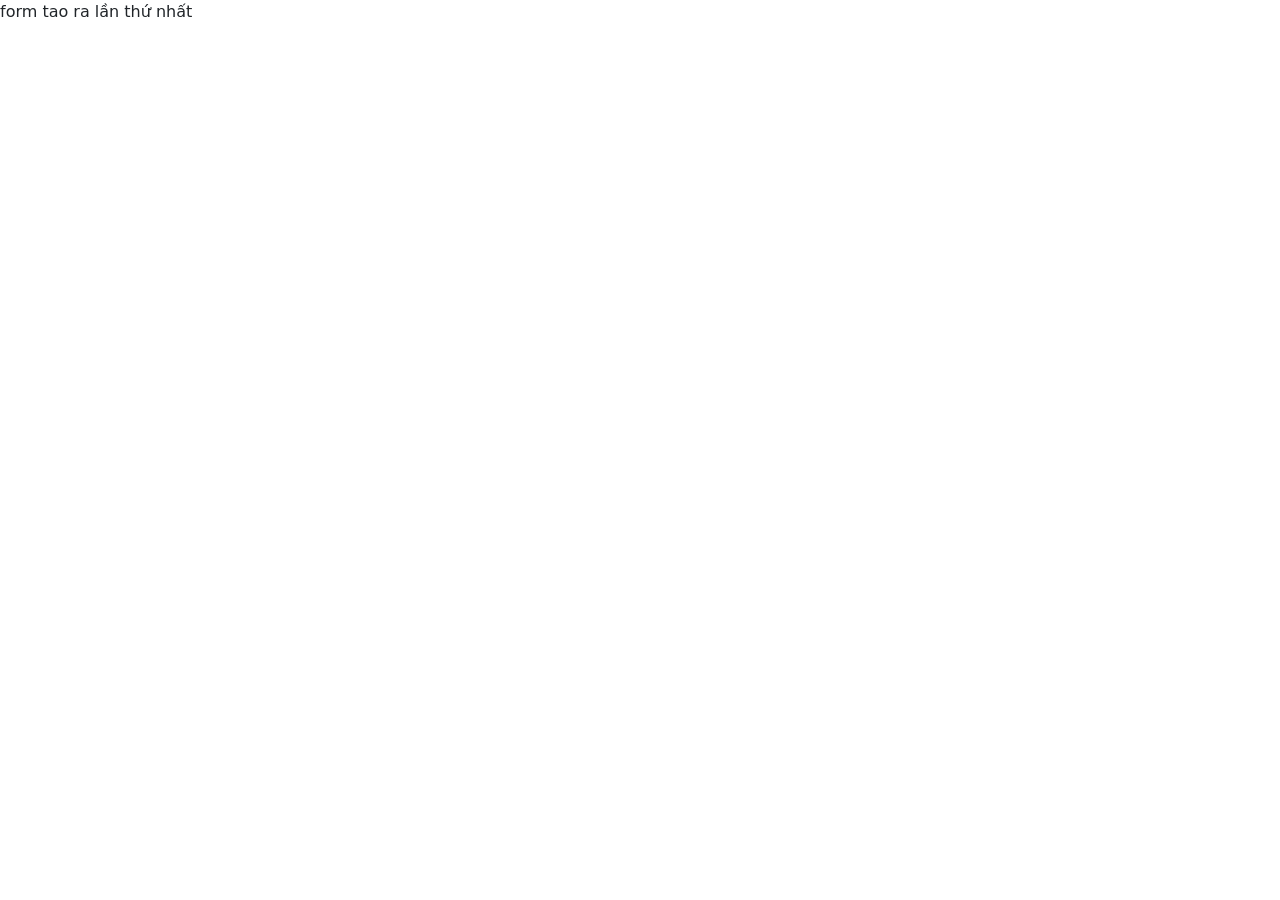
==== form.html @ 337462cf "form4" ====
<!doctype html>
<html lang="en">
    <head>
        <title>Title</title>
        <!-- Required meta tags -->
        <meta charset="utf-8" />
        <meta
            name="viewport"
            content="width=device-width, initial-scale=1, shrink-to-fit=no"
        />

        <!-- Bootstrap CSS v5.2.1 -->
        <link
            href="https://cdn.jsdelivr.net/npm/bootstrap@5.3.2/dist/css/bootstrap.min.css"
            rel="stylesheet"
            integrity="sha384-T3c6CoIi6uLrA9TneNEoa7RxnatzjcDSCmG1MXxSR1GAsXEV/Dwwykc2MPK8M2HN"
            crossorigin="anonymous"
        />
    </head>

    <body>
        <header>
            <p>form tao ra lần thứ nhất
            </p>
        </header>
        <main></main>
        <footer>
            <!-- place footer here -->
        </footer>
        <!-- Bootstrap JavaScript Libraries -->
        <script
            src="https://cdn.jsdelivr.net/npm/@popperjs/core@2.11.8/dist/umd/popper.min.js"
            integrity="sha384-I7E8VVD/ismYTF4hNIPjVp/Zjvgyol6VFvRkX/vR+Vc4jQkC+hVqc2pM8ODewa9r"
            crossorigin="anonymous"
        ></script>

        <script
            src="https://cdn.jsdelivr.net/npm/bootstrap@5.3.2/dist/js/bootstrap.min.js"
            integrity="sha384-BBtl+eGJRgqQAUMxJ7pMwbEyER4l1g+O15P+16Ep7Q9Q+zqX6gSbd85u4mG4QzX+"
            crossorigin="anonymous"
        ></script>
    </body>
</html>
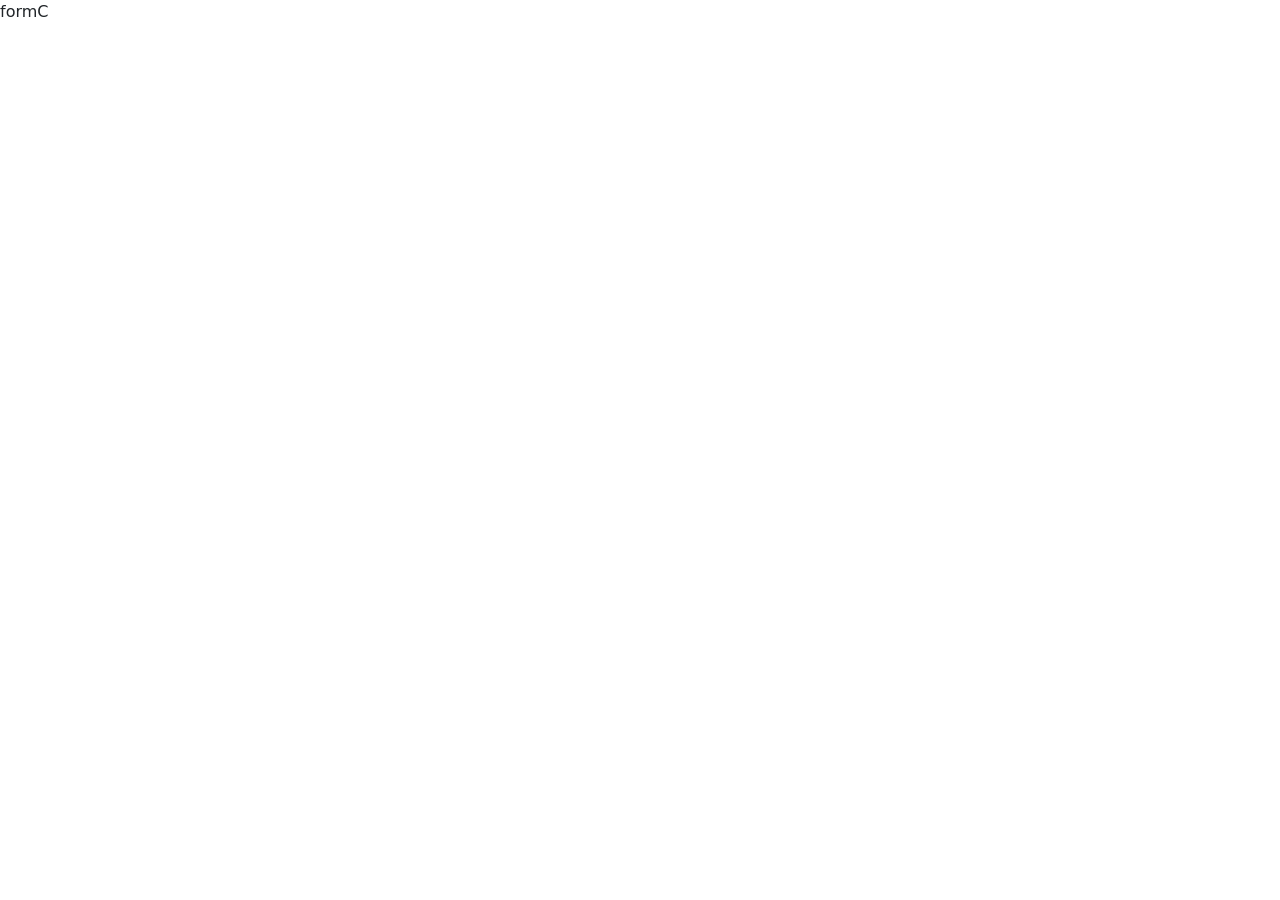
==== commit 5a3a2d4f: "tao formC" ====
--- a/form.html
+++ b/form.html
@@ -20,8 +20,7 @@
 
     <body>
         <header>
-            <p>form tao ra lần thứ nhất
-            </p>
+            <p>formC</p>
         </header>
         <main></main>
         <footer>
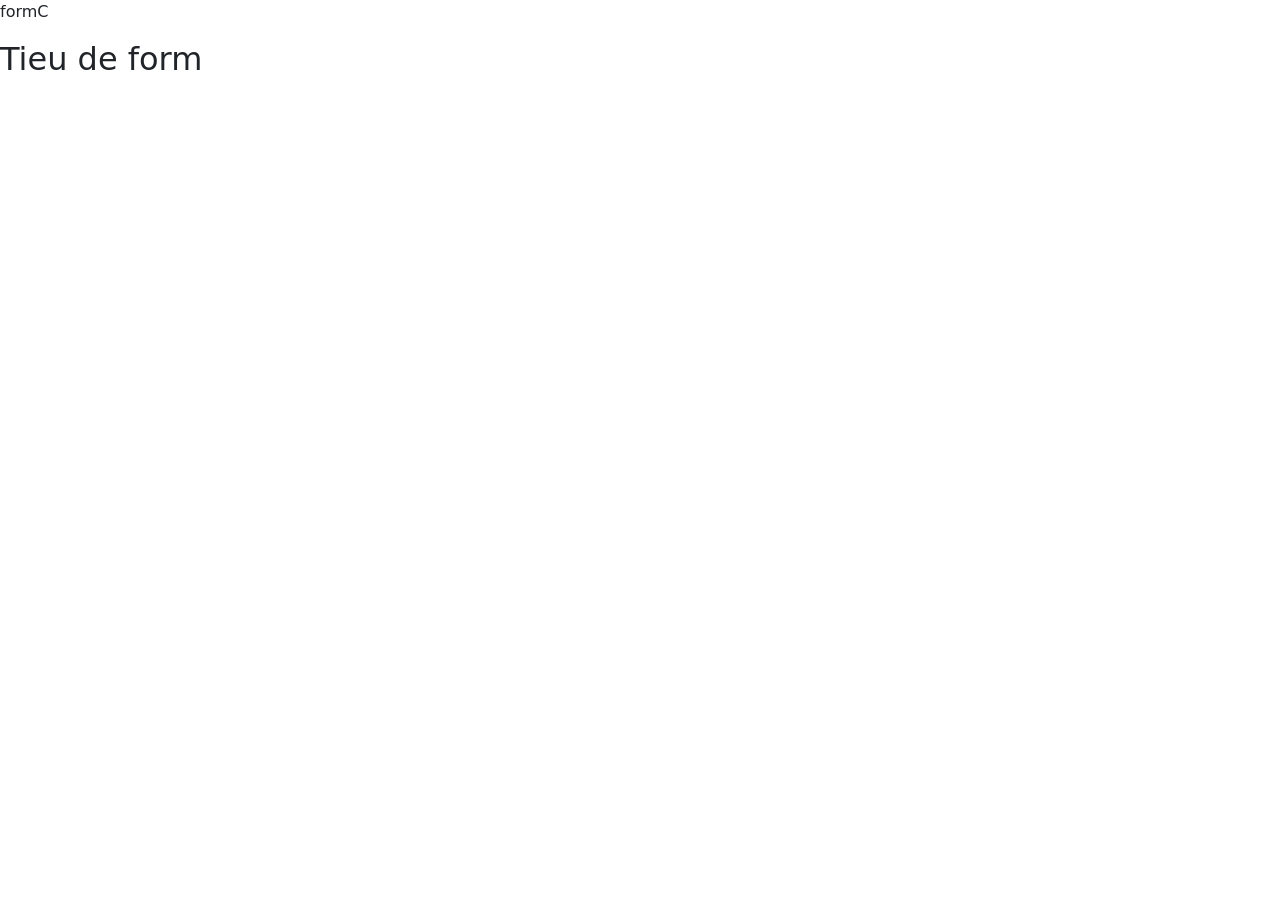
==== commit c894a49b: "thay doi formC" ====
--- a/form.html
+++ b/form.html
@@ -22,7 +22,10 @@
         <header>
             <p>formC</p>
         </header>
-        <main></main>
+        <main>
+
+            <h2>Tieu de form</h2>
+        </main>
         <footer>
             <!-- place footer here -->
         </footer>
